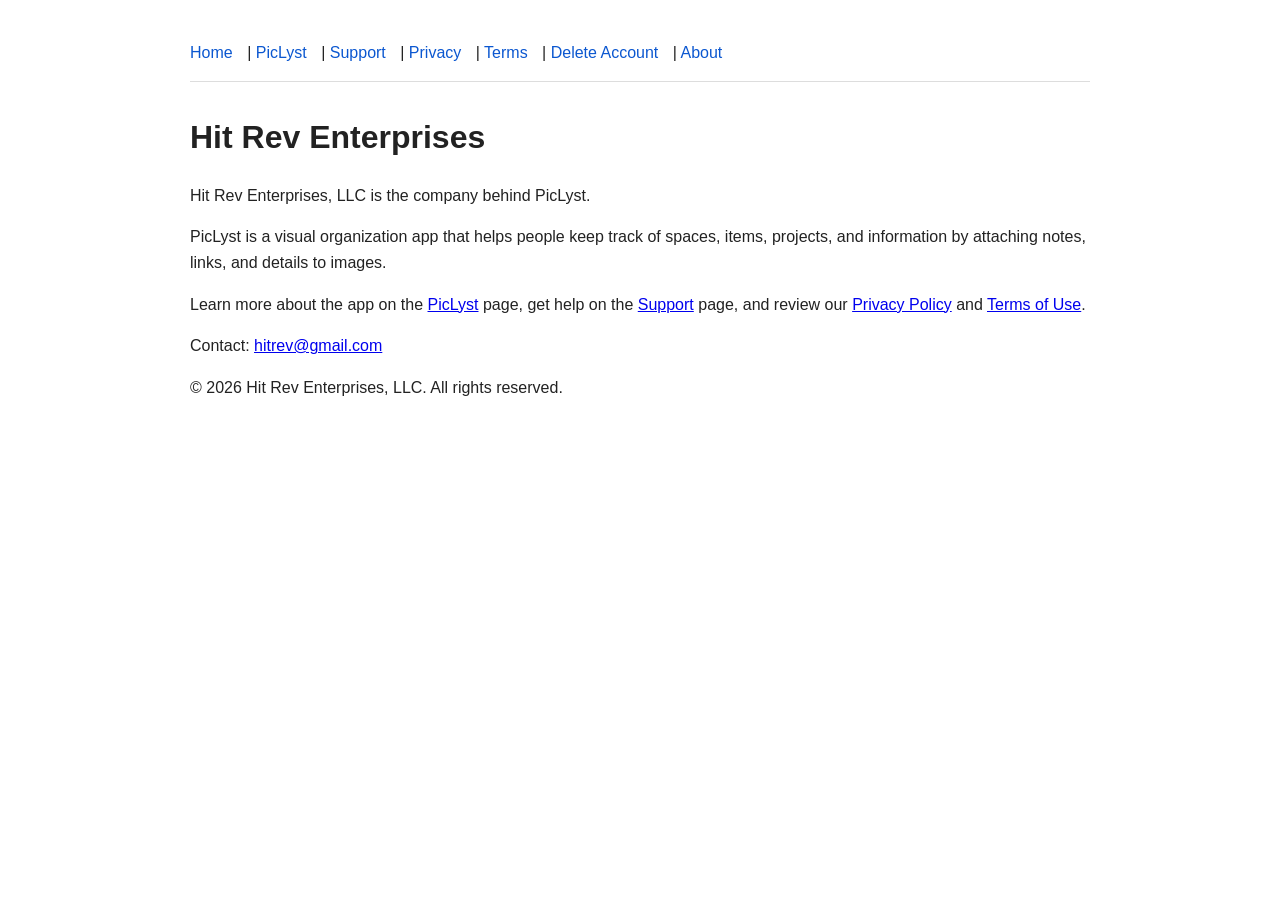
==== index.html @ fb7ba749 "Update index.html" ====
<!DOCTYPE html>
<html lang="en">
<head>
  <meta charset="UTF-8" />
  <meta name="viewport" content="width=device-width, initial-scale=1.0" />
  <title>Hit Rev Enterprises</title>
  <link rel="stylesheet" href="style.css" />
</head>
<body>
  <nav>
    <a href="index.html">Home</a> |
    <a href="piclyst.html">PicLyst</a> |
    <a href="support.html">Support</a> |
    <a href="privacy.html">Privacy</a> |
    <a href="terms.html">Terms</a> |
    <a href="delete-account.html">Delete Account</a> |
    <a href="about.html">About</a>
  </nav>

  <h1>Hit Rev Enterprises</h1>

  <p>Hit Rev Enterprises, LLC is the company behind PicLyst.</p>

  <p>
    PicLyst is a visual organization app that helps people keep track of spaces,
    items, projects, and information by attaching notes, links, and details to images.
  </p>

  <p>
    Learn more about the app on the <a href="piclyst.html">PicLyst</a> page, get help on the
    <a href="support.html">Support</a> page, and review our
    <a href="privacy.html">Privacy Policy</a> and <a href="terms.html">Terms of Use</a>.
  </p>

  <p>
    Contact: <a href="mailto:hitrev@gmail.com">hitrev@gmail.com</a>
  </p>

  <p>&copy; 2026 Hit Rev Enterprises, LLC. All rights reserved.</p>
</body>
</html>
---- style.css ----
body {
  font-family: Arial, sans-serif;
  max-width: 900px;
  margin: 0 auto;
  padding: 40px 20px;
  line-height: 1.6;
  color: #222;
  background-color: #ffffff;
}

nav {
  margin-bottom: 30px;
  padding-bottom: 15px;
  border-bottom: 1px solid #ddd;
}

nav a {
  color: #0b57d0;
  text-decoration: none;
  margin-right: 10px;
}

nav a:hover {
  text-decoration: underline;
}

h1 {
  margin-bottom: 20px;
}

p {
  margin-bottom: 16px;
}
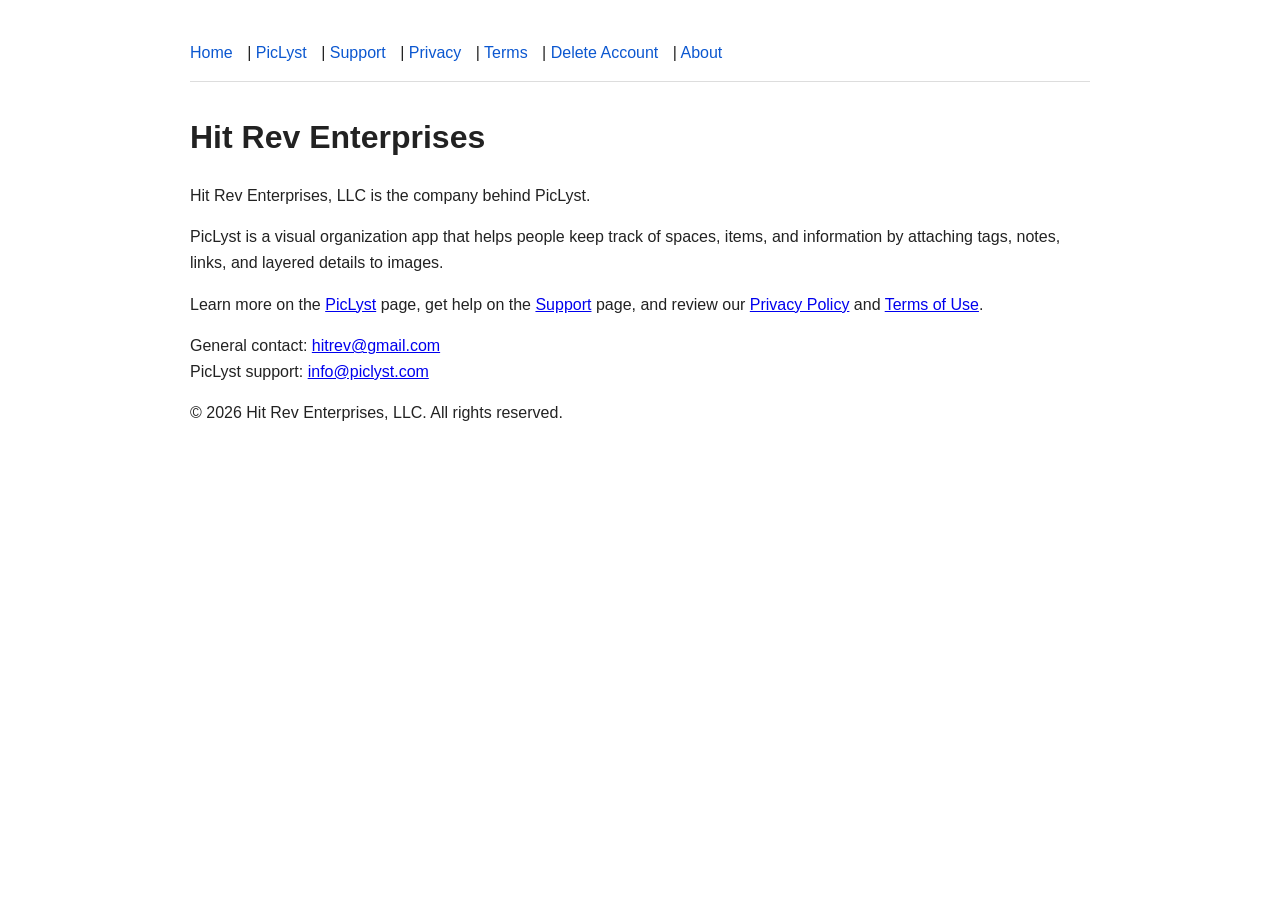
==== commit f3f2aa82: "Update index.html" ====
--- a/index.html
+++ b/index.html
@@ -23,17 +23,18 @@
 
   <p>
     PicLyst is a visual organization app that helps people keep track of spaces,
-    items, projects, and information by attaching notes, links, and details to images.
+    items, and information by attaching tags, notes, links, and layered details to images.
   </p>
 
   <p>
-    Learn more about the app on the <a href="piclyst.html">PicLyst</a> page, get help on the
+    Learn more on the <a href="piclyst.html">PicLyst</a> page, get help on the
     <a href="support.html">Support</a> page, and review our
     <a href="privacy.html">Privacy Policy</a> and <a href="terms.html">Terms of Use</a>.
   </p>
 
   <p>
-    Contact: <a href="mailto:hitrev@gmail.com">hitrev@gmail.com</a>
+    General contact: <a href="mailto:hitrev@gmail.com">hitrev@gmail.com</a><br />
+    PicLyst support: <a href="mailto:info@piclyst.com">info@piclyst.com</a>
   </p>
 
   <p>&copy; 2026 Hit Rev Enterprises, LLC. All rights reserved.</p>
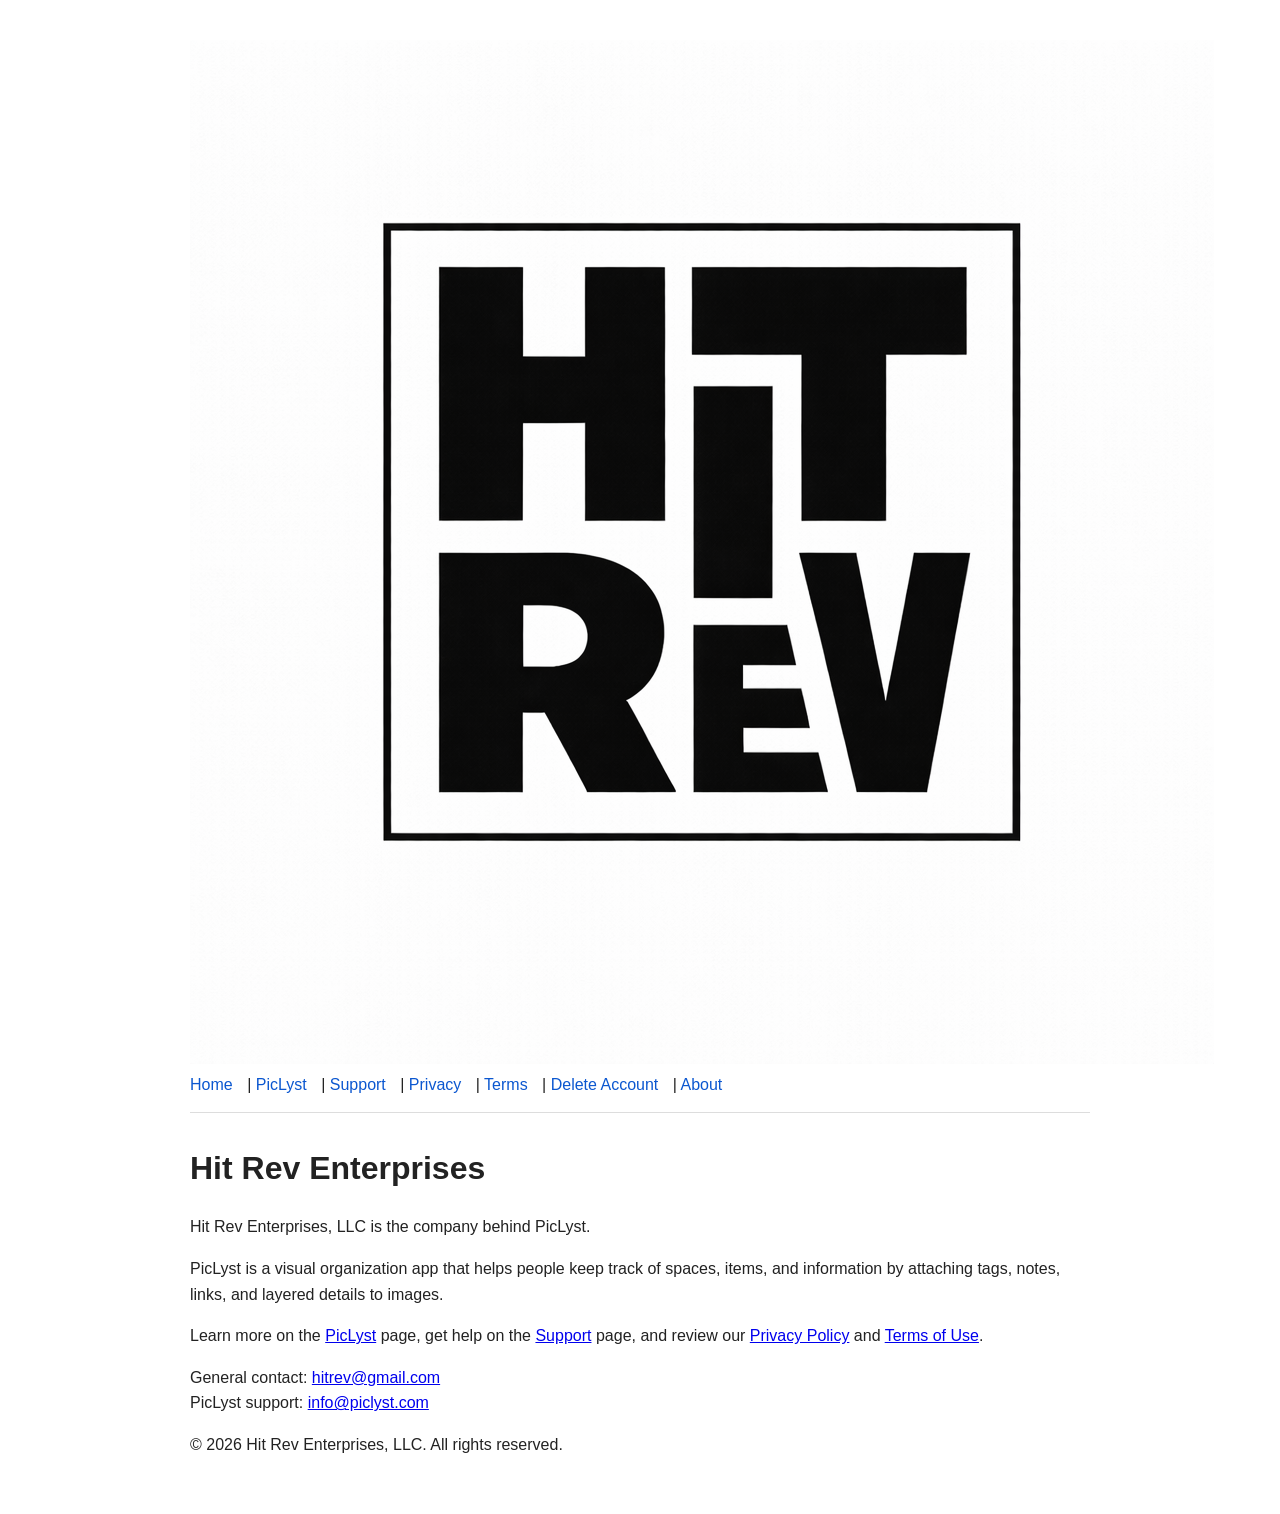
==== commit 077e0db6: "Update index.html" ====
--- a/index.html
+++ b/index.html
@@ -7,6 +7,7 @@
   <link rel="stylesheet" href="style.css" />
 </head>
 <body>
+  <img src="hitrev-logo.png" alt="Hit Rev logo" class="site-logo" />
   <nav>
     <a href="index.html">Home</a> |
     <a href="piclyst.html">PicLyst</a> |
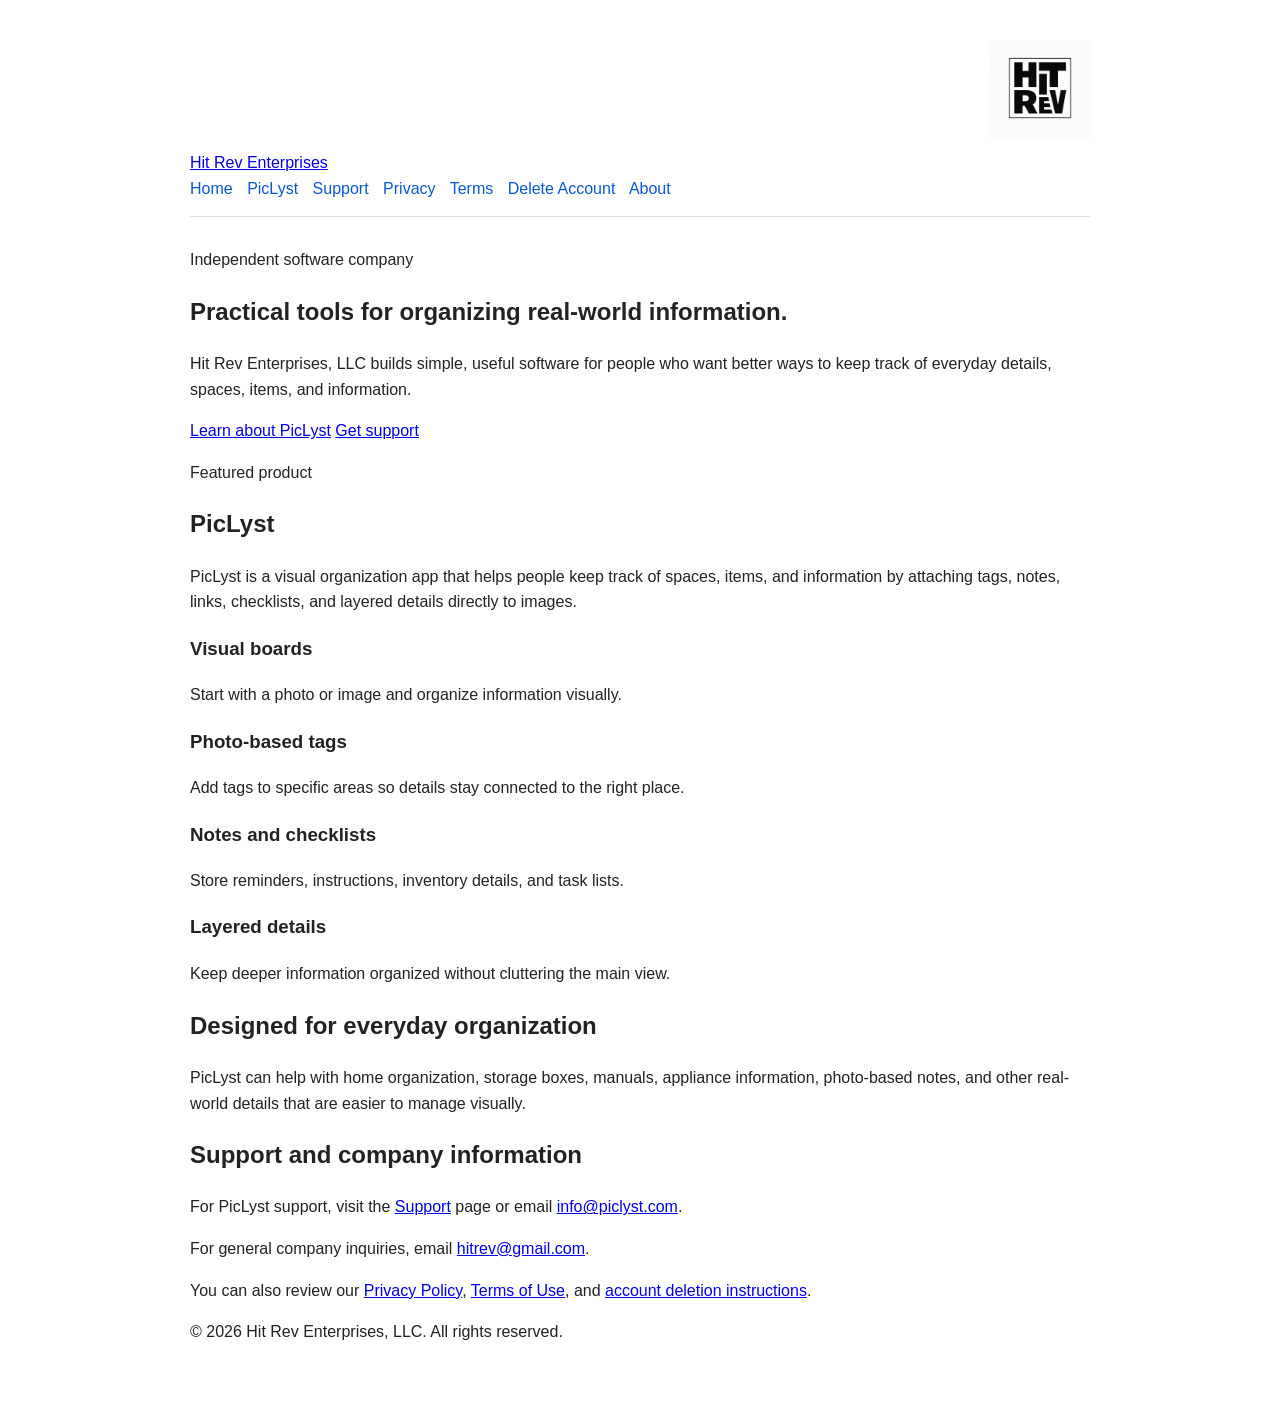
==== commit 372bd89f: "Polish homepage content and structure" ====
--- a/index.html
+++ b/index.html
@@ -3,41 +3,112 @@
 <head>
   <meta charset="UTF-8" />
   <meta name="viewport" content="width=device-width, initial-scale=1.0" />
-  <title>Hit Rev Enterprises</title>
+  <meta
+    name="description"
+    content="Hit Rev Enterprises, LLC is an independent software company and the creator of PicLyst, a visual organization app for photos, notes, checklists, and everyday information."
+  />
+  <title>Hit Rev Enterprises | Practical Software for Visual Organization</title>
   <link rel="stylesheet" href="style.css" />
 </head>
+
 <body>
-  <img src="hitrev-logo.png" alt="Hit Rev logo" class="site-logo" />
-  <nav>
-    <a href="index.html">Home</a> |
-    <a href="piclyst.html">PicLyst</a> |
-    <a href="support.html">Support</a> |
-    <a href="privacy.html">Privacy</a> |
-    <a href="terms.html">Terms</a> |
-    <a href="delete-account.html">Delete Account</a> |
-    <a href="about.html">About</a>
-  </nav>
+  <header class="site-header">
+    <a class="brand" href="index.html" aria-label="Hit Rev Enterprises home">
+      <img src="hitrev-logo.png" alt="Hit Rev Enterprises logo" class="site-logo" />
+      <span>Hit Rev Enterprises</span>
+    </a>
 
-  <h1>Hit Rev Enterprises</h1>
+    <nav class="site-nav" aria-label="Main navigation">
+      <a href="index.html">Home</a>
+      <a href="piclyst.html">PicLyst</a>
+      <a href="support.html">Support</a>
+      <a href="privacy.html">Privacy</a>
+      <a href="terms.html">Terms</a>
+      <a href="delete-account.html">Delete Account</a>
+      <a href="about.html">About</a>
+    </nav>
+  </header>
 
-  <p>Hit Rev Enterprises, LLC is the company behind PicLyst.</p>
+  <main>
+    <section class="hero">
+      <div class="hero-content">
+        <p class="eyebrow">Independent software company</p>
+        <h1>Practical tools for organizing real-world information.</h1>
+        <p class="hero-text">
+          Hit Rev Enterprises, LLC builds simple, useful software for people who want
+          better ways to keep track of everyday details, spaces, items, and information.
+        </p>
 
-  <p>
-    PicLyst is a visual organization app that helps people keep track of spaces,
-    items, and information by attaching tags, notes, links, and layered details to images.
-  </p>
+        <div class="hero-actions">
+          <a class="button primary" href="piclyst.html">Learn about PicLyst</a>
+          <a class="button secondary" href="support.html">Get support</a>
+        </div>
+      </div>
+    </section>
 
-  <p>
-    Learn more on the <a href="piclyst.html">PicLyst</a> page, get help on the
-    <a href="support.html">Support</a> page, and review our
-    <a href="privacy.html">Privacy Policy</a> and <a href="terms.html">Terms of Use</a>.
-  </p>
+    <section class="product-card">
+      <div>
+        <p class="eyebrow">Featured product</p>
+        <h2>PicLyst</h2>
+        <p>
+          PicLyst is a visual organization app that helps people keep track of spaces,
+          items, and information by attaching tags, notes, links, checklists, and layered
+          details directly to images.
+        </p>
+      </div>
 
-  <p>
-    General contact: <a href="mailto:hitrev@gmail.com">hitrev@gmail.com</a><br />
-    PicLyst support: <a href="mailto:info@piclyst.com">info@piclyst.com</a>
-  </p>
+      <div class="feature-grid">
+        <article>
+          <h3>Visual boards</h3>
+          <p>Start with a photo or image and organize information visually.</p>
+        </article>
 
-  <p>&copy; 2026 Hit Rev Enterprises, LLC. All rights reserved.</p>
+        <article>
+          <h3>Photo-based tags</h3>
+          <p>Add tags to specific areas so details stay connected to the right place.</p>
+        </article>
+
+        <article>
+          <h3>Notes and checklists</h3>
+          <p>Store reminders, instructions, inventory details, and task lists.</p>
+        </article>
+
+        <article>
+          <h3>Layered details</h3>
+          <p>Keep deeper information organized without cluttering the main view.</p>
+        </article>
+      </div>
+    </section>
+
+    <section class="use-cases">
+      <h2>Designed for everyday organization</h2>
+      <p>
+        PicLyst can help with home organization, storage boxes, manuals, appliance
+        information, photo-based notes, and other real-world details that are easier to
+        manage visually.
+      </p>
+    </section>
+
+    <section class="info-panel">
+      <h2>Support and company information</h2>
+      <p>
+        For PicLyst support, visit the <a href="support.html">Support</a> page or email
+        <a href="mailto:info@piclyst.com">info@piclyst.com</a>.
+      </p>
+      <p>
+        For general company inquiries, email
+        <a href="mailto:hitrev@gmail.com">hitrev@gmail.com</a>.
+      </p>
+      <p>
+        You can also review our <a href="privacy.html">Privacy Policy</a>,
+        <a href="terms.html">Terms of Use</a>, and
+        <a href="delete-account.html">account deletion instructions</a>.
+      </p>
+    </section>
+  </main>
+
+  <footer class="site-footer">
+    <p>&copy; 2026 Hit Rev Enterprises, LLC. All rights reserved.</p>
+  </footer>
 </body>
 </html>
--- a/style.css
+++ b/style.css
@@ -7,7 +7,13 @@
   color: #222;
   background-color: #ffffff;
 }
-
+.site-logo {
+  display: block;
+  max-width: 100px;
+  height: auto;
+  margin-left: auto;
+  margin-bottom: 10px;
+}
 nav {
   margin-bottom: 30px;
   padding-bottom: 15px;
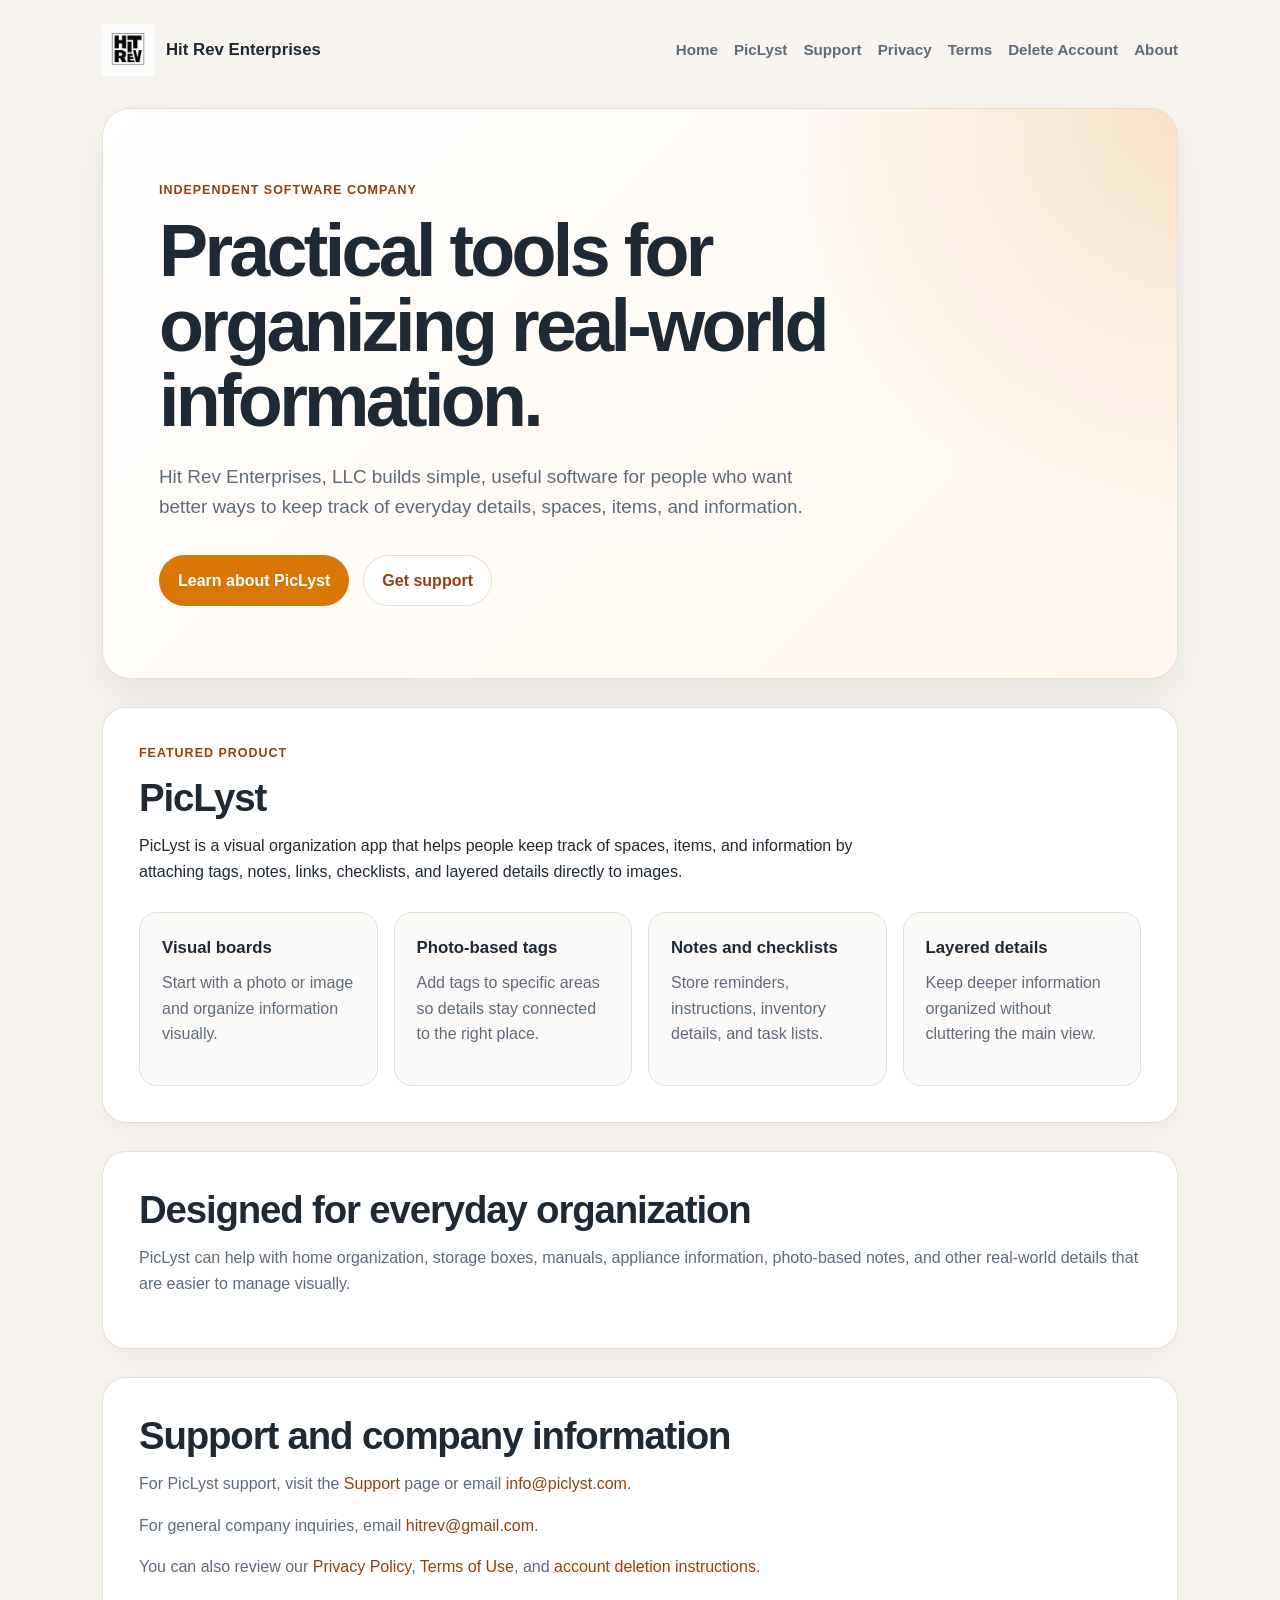
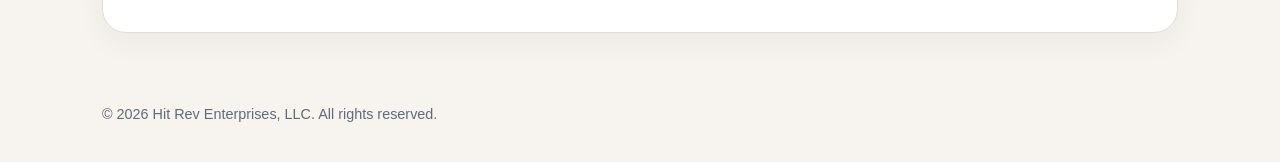
==== commit cd255cb2: "Add favicon to homepage" ====
--- a/index.html
+++ b/index.html
@@ -8,6 +8,7 @@
     content="Hit Rev Enterprises, LLC is an independent software company and the creator of PicLyst, a visual organization app for photos, notes, checklists, and everyday information."
   />
   <title>Hit Rev Enterprises | Practical Software for Visual Organization</title>
+  <link rel="icon" type="image/png" href="favicon.png" />
   <link rel="stylesheet" href="style.css" />
 </head>
 
--- a/style.css
+++ b/style.css
@@ -1,39 +1,247 @@
+:root {
+  --bg: #f7f4ef;
+  --surface: #ffffff;
+  --text: #1f2933;
+  --muted: #5f6b7a;
+  --accent: #d97706;
+  --accent-dark: #92400e;
+  --border: #e5ded4;
+  --shadow: 0 18px 45px rgba(31, 41, 51, 0.08);
+}
+
+* {
+  box-sizing: border-box;
+}
+
 body {
-  font-family: Arial, sans-serif;
-  max-width: 900px;
+  margin: 0;
+  font-family: -apple-system, BlinkMacSystemFont, "Segoe UI", Roboto, Helvetica, Arial, sans-serif;
+  color: var(--text);
+  background: var(--bg);
+  line-height: 1.6;
+}
+
+a {
+  color: var(--accent-dark);
+  text-decoration: none;
+}
+
+a:hover {
+  text-decoration: underline;
+}
+
+.site-header {
+  max-width: 1120px;
   margin: 0 auto;
-  padding: 40px 20px;
-  line-height: 1.6;
-  color: #222;
-  background-color: #ffffff;
-}
+  padding: 24px 22px;
+  display: flex;
+  align-items: center;
+  justify-content: space-between;
+  gap: 24px;
+}
+
+.brand {
+  display: flex;
+  align-items: center;
+  gap: 12px;
+  font-weight: 700;
+  font-size: 1.05rem;
+  color: var(--text);
+}
+
+.brand:hover {
+  text-decoration: none;
+}
+
 .site-logo {
+  width: 52px;
+  height: auto;
   display: block;
-  max-width: 100px;
-  height: auto;
-  margin-left: auto;
-  margin-bottom: 10px;
-}
-nav {
-  margin-bottom: 30px;
-  padding-bottom: 15px;
-  border-bottom: 1px solid #ddd;
-}
-
-nav a {
-  color: #0b57d0;
+}
+
+.site-nav {
+  display: flex;
+  align-items: center;
+  justify-content: flex-end;
+  flex-wrap: wrap;
+  gap: 16px;
+  font-size: 0.95rem;
+}
+
+.site-nav a {
+  color: var(--muted);
+  font-weight: 600;
+}
+
+.site-nav a:hover {
+  color: var(--accent-dark);
+}
+
+main {
+  max-width: 1120px;
+  margin: 0 auto;
+  padding: 0 22px 48px;
+}
+
+.hero {
+  background:
+    radial-gradient(circle at top right, rgba(217, 119, 6, 0.18), transparent 34%),
+    linear-gradient(135deg, #ffffff 0%, #fff7ed 100%);
+  border: 1px solid var(--border);
+  border-radius: 28px;
+  box-shadow: var(--shadow);
+  padding: 72px 56px;
+  margin-top: 8px;
+}
+
+.hero-content {
+  max-width: 760px;
+}
+
+.eyebrow {
+  margin: 0 0 12px;
+  color: var(--accent-dark);
+  font-weight: 800;
+  text-transform: uppercase;
+  letter-spacing: 0.08em;
+  font-size: 0.78rem;
+}
+
+h1,
+h2,
+h3,
+p {
+  margin-top: 0;
+}
+
+h1 {
+  font-size: clamp(2.4rem, 6vw, 4.6rem);
+  line-height: 1.02;
+  letter-spacing: -0.05em;
+  margin-bottom: 24px;
+}
+
+h2 {
+  font-size: clamp(1.7rem, 3vw, 2.5rem);
+  line-height: 1.12;
+  letter-spacing: -0.03em;
+  margin-bottom: 14px;
+}
+
+h3 {
+  font-size: 1.05rem;
+  margin-bottom: 8px;
+}
+
+.hero-text {
+  max-width: 680px;
+  color: var(--muted);
+  font-size: 1.18rem;
+  margin-bottom: 32px;
+}
+
+.hero-actions {
+  display: flex;
+  flex-wrap: wrap;
+  gap: 14px;
+}
+
+.button {
+  display: inline-flex;
+  align-items: center;
+  justify-content: center;
+  min-height: 46px;
+  padding: 12px 18px;
+  border-radius: 999px;
+  font-weight: 800;
+  border: 1px solid transparent;
+}
+
+.button:hover {
   text-decoration: none;
-  margin-right: 10px;
-}
-
-nav a:hover {
-  text-decoration: underline;
-}
-
-h1 {
-  margin-bottom: 20px;
-}
-
-p {
-  margin-bottom: 16px;
-}
+}
+
+.button.primary {
+  background: var(--accent);
+  color: #ffffff;
+}
+
+.button.primary:hover {
+  background: var(--accent-dark);
+}
+
+.button.secondary {
+  background: #ffffff;
+  color: var(--accent-dark);
+  border-color: var(--border);
+}
+
+.product-card,
+.use-cases,
+.info-panel {
+  margin-top: 28px;
+  background: var(--surface);
+  border: 1px solid var(--border);
+  border-radius: 24px;
+  box-shadow: 0 10px 30px rgba(31, 41, 51, 0.05);
+  padding: 36px;
+}
+
+.product-card > div:first-child {
+  max-width: 760px;
+}
+
+.feature-grid {
+  display: grid;
+  grid-template-columns: repeat(4, 1fr);
+  gap: 16px;
+  margin-top: 28px;
+}
+
+.feature-grid article {
+  background: #fbfaf8;
+  border: 1px solid var(--border);
+  border-radius: 18px;
+  padding: 22px;
+}
+
+.feature-grid p,
+.use-cases p,
+.info-panel p {
+  color: var(--muted);
+}
+
+.site-footer {
+  max-width: 1120px;
+  margin: 0 auto;
+  padding: 22px;
+  color: var(--muted);
+  font-size: 0.9rem;
+}
+
+@media (max-width: 820px) {
+  .site-header {
+    align-items: flex-start;
+    flex-direction: column;
+  }
+
+  .site-nav {
+    justify-content: flex-start;
+    gap: 12px;
+  }
+
+  .hero {
+    padding: 44px 26px;
+    border-radius: 22px;
+  }
+
+  .product-card,
+  .use-cases,
+  .info-panel {
+    padding: 26px;
+  }
+
+  .feature-grid {
+    grid-template-columns: 1fr;
+  }
+}
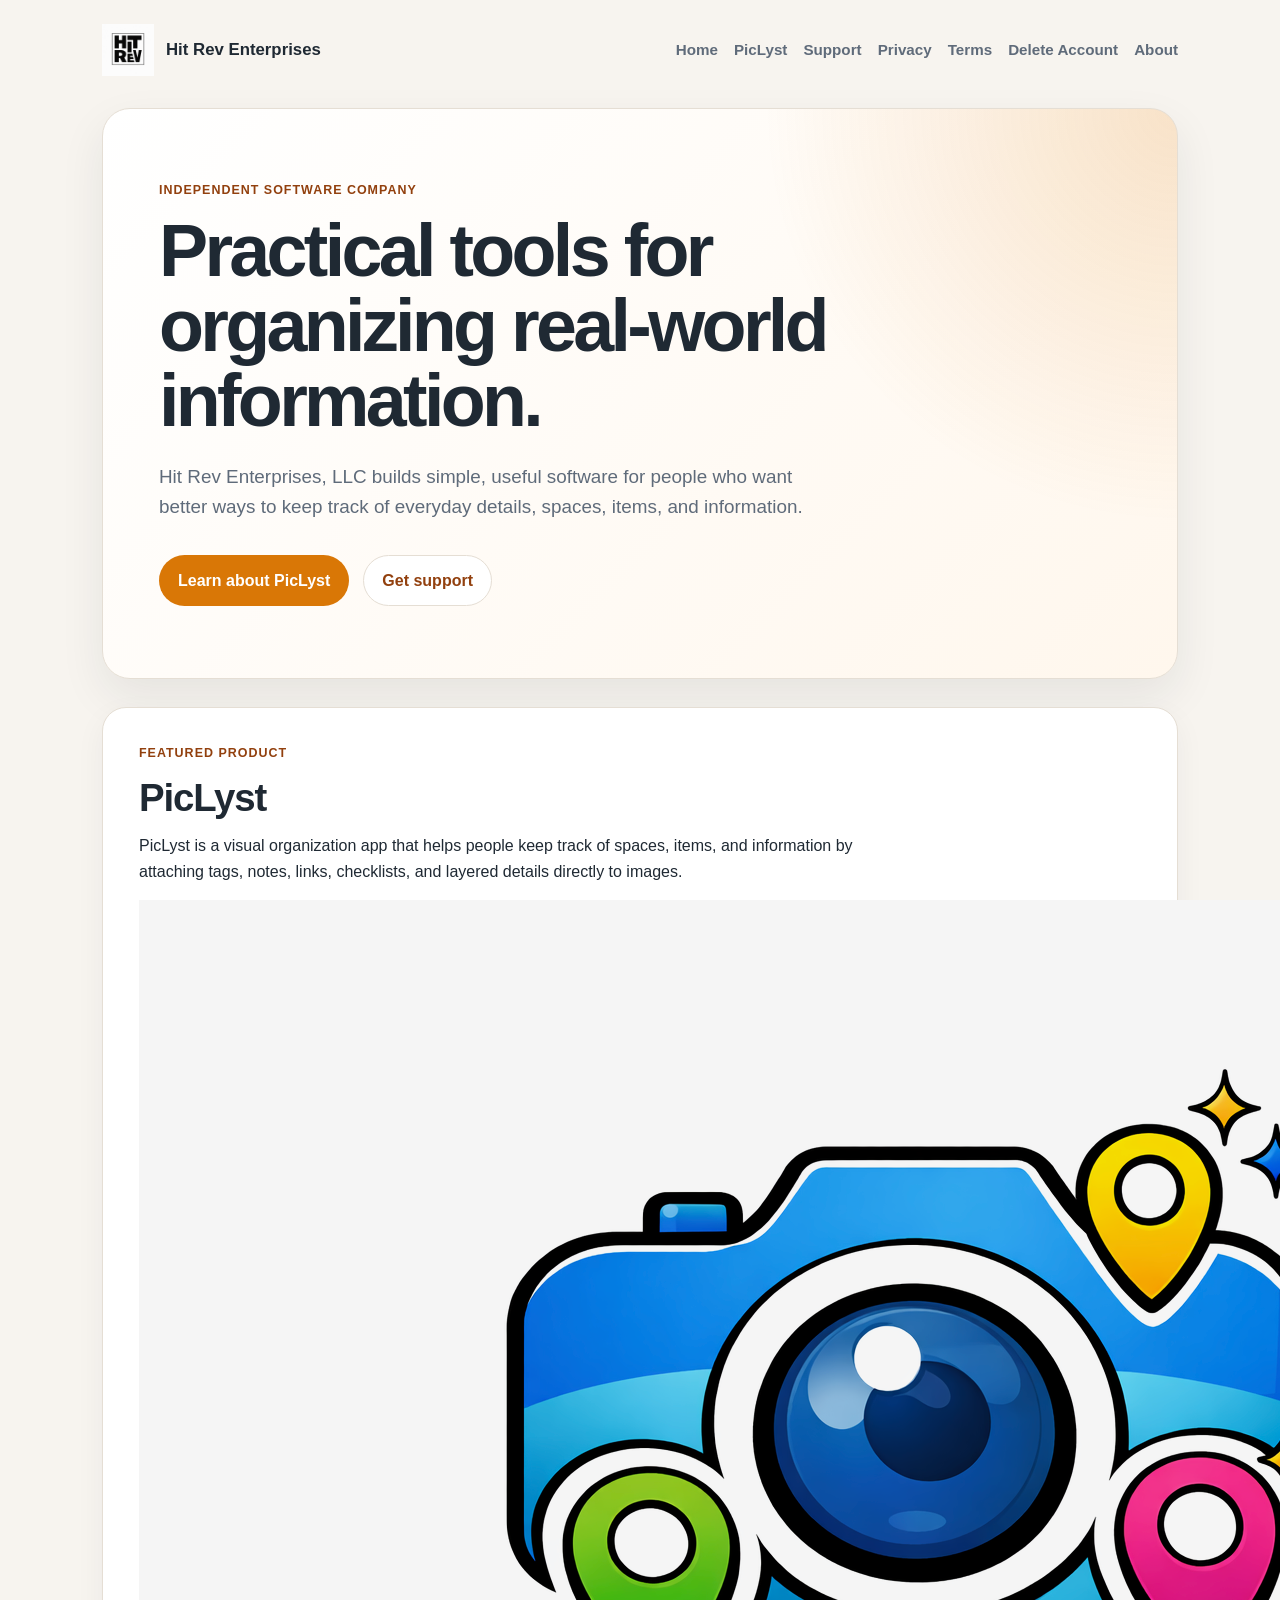
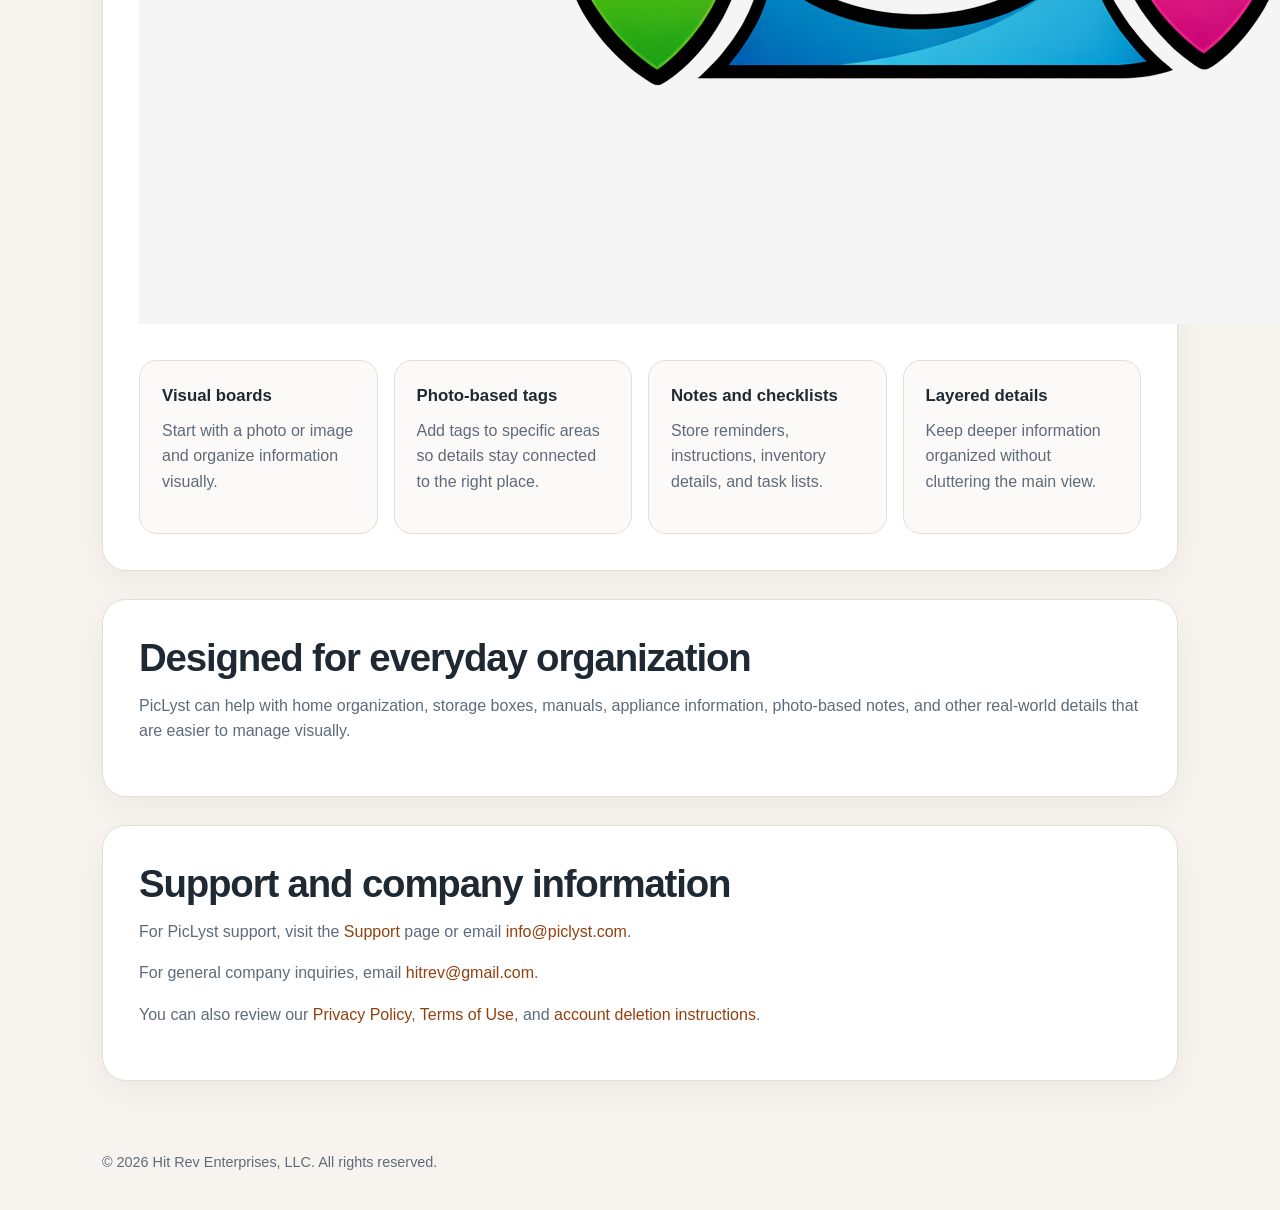
==== commit 7e7364c2: "Add PicLyst image to homepage" ====
--- a/index.html
+++ b/index.html
@@ -48,38 +48,44 @@
     </section>
 
     <section class="product-card">
-      <div>
-        <p class="eyebrow">Featured product</p>
-        <h2>PicLyst</h2>
-        <p>
-          PicLyst is a visual organization app that helps people keep track of spaces,
-          items, and information by attaching tags, notes, links, checklists, and layered
-          details directly to images.
-        </p>
-      </div>
+  <div class="product-showcase">
+    <div>
+      <p class="eyebrow">Featured product</p>
+      <h2>PicLyst</h2>
+      <p>
+        PicLyst is a visual organization app that helps people keep track of spaces,
+        items, and information by attaching tags, notes, links, checklists, and layered
+        details directly to images.
+      </p>
+    </div>
 
-      <div class="feature-grid">
-        <article>
-          <h3>Visual boards</h3>
-          <p>Start with a photo or image and organize information visually.</p>
-        </article>
+    <div class="product-visual">
+      <img src="piclyst-camera-icon.png" alt="PicLyst visual organization camera icon" />
+    </div>
+  </div>
 
-        <article>
-          <h3>Photo-based tags</h3>
-          <p>Add tags to specific areas so details stay connected to the right place.</p>
-        </article>
+  <div class="feature-grid">
+    <article>
+      <h3>Visual boards</h3>
+      <p>Start with a photo or image and organize information visually.</p>
+    </article>
 
-        <article>
-          <h3>Notes and checklists</h3>
-          <p>Store reminders, instructions, inventory details, and task lists.</p>
-        </article>
+    <article>
+      <h3>Photo-based tags</h3>
+      <p>Add tags to specific areas so details stay connected to the right place.</p>
+    </article>
 
-        <article>
-          <h3>Layered details</h3>
-          <p>Keep deeper information organized without cluttering the main view.</p>
-        </article>
-      </div>
-    </section>
+    <article>
+      <h3>Notes and checklists</h3>
+      <p>Store reminders, instructions, inventory details, and task lists.</p>
+    </article>
+
+    <article>
+      <h3>Layered details</h3>
+      <p>Keep deeper information organized without cluttering the main view.</p>
+    </article>
+  </div>
+</section>
 
     <section class="use-cases">
       <h2>Designed for everyday organization</h2>
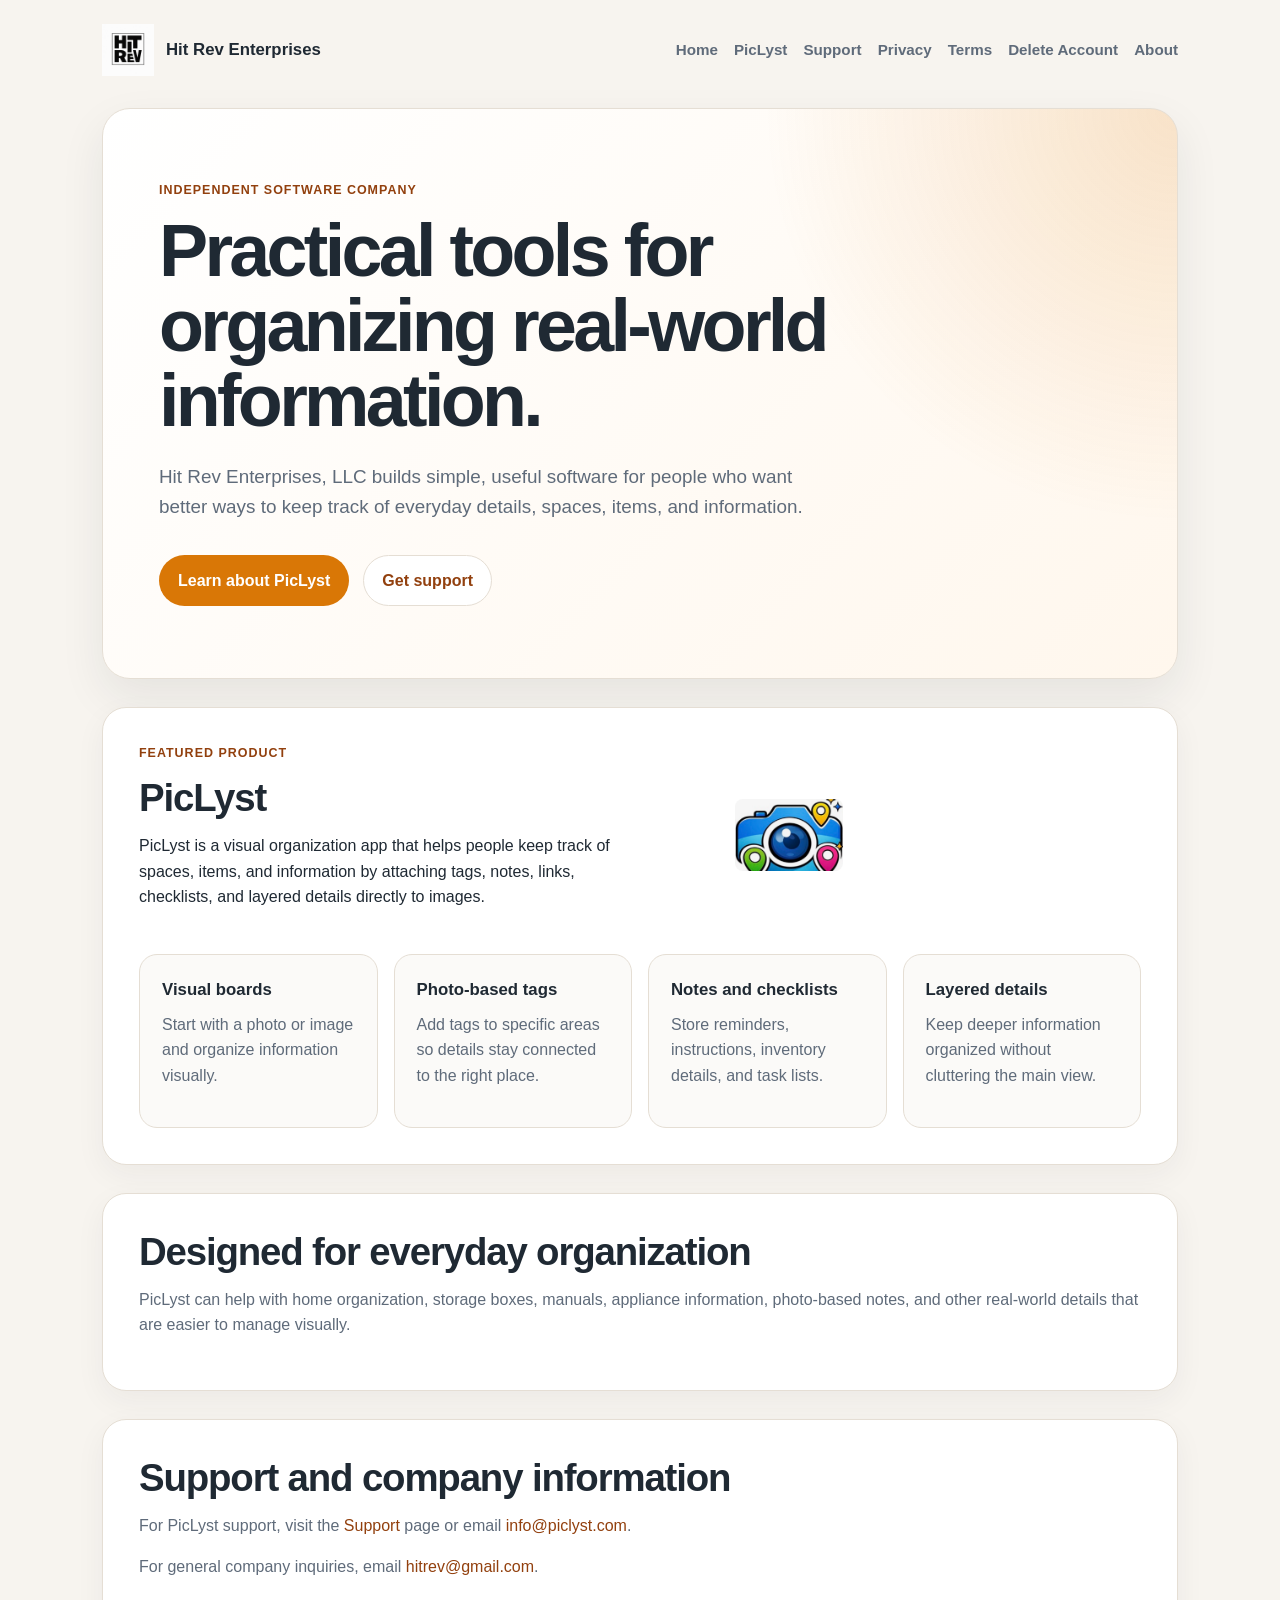
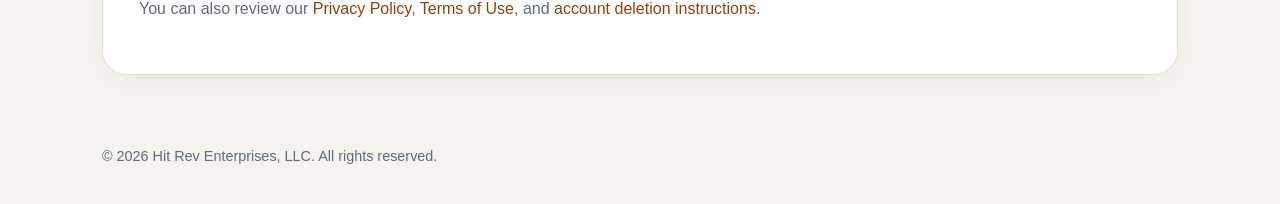
==== commit 66ead086: "Use resized PicLyst camera image" ====
--- a/index.html
+++ b/index.html
@@ -60,7 +60,7 @@
     </div>
 
     <div class="product-visual">
-      <img src="piclyst-camera-icon.png" alt="PicLyst visual organization camera icon" />
+      <img src="piclyst-camera-icon-small.png" alt="PicLyst visual organization camera icon" />
     </div>
   </div>
 
--- a/style.css
+++ b/style.css
@@ -190,6 +190,33 @@
 .product-card > div:first-child {
   max-width: 760px;
 }
+.product-showcase {
+  display: grid;
+  grid-template-columns: minmax(0, 1.4fr) minmax(220px, 0.6fr);
+  align-items: center;
+  gap: 32px;
+}
+
+.product-visual {
+  display: flex;
+  justify-content: center;
+}
+
+.product-visual img {
+  width: min(150px, 62%);
+  height: auto;
+  display: block;
+  padding: 14px;
+  background: #ffffff;
+  border-radius: 22px;
+}
+
+.piclyst-wordmark {
+  width: min(260px, 70%);
+  height: auto;
+  display: block;
+  margin: 0 0 22px;
+}
 
 .feature-grid {
   display: grid;
@@ -244,4 +271,25 @@
   .feature-grid {
     grid-template-columns: 1fr;
   }
-}
+
+  .product-showcase {
+    grid-template-columns: 1fr;
+  }
+
+    .product-visual {
+    justify-content: center;
+  }
+
+.product-visual img {
+  width: min(110px, 42%);
+  margin: 0 auto;
+  padding: 10px;
+  background: #ffffff;
+  border-radius: 18px;
+}
+
+  .piclyst-wordmark {
+    width: min(180px, 62%);
+    margin-bottom: 16px;
+  }
+}
